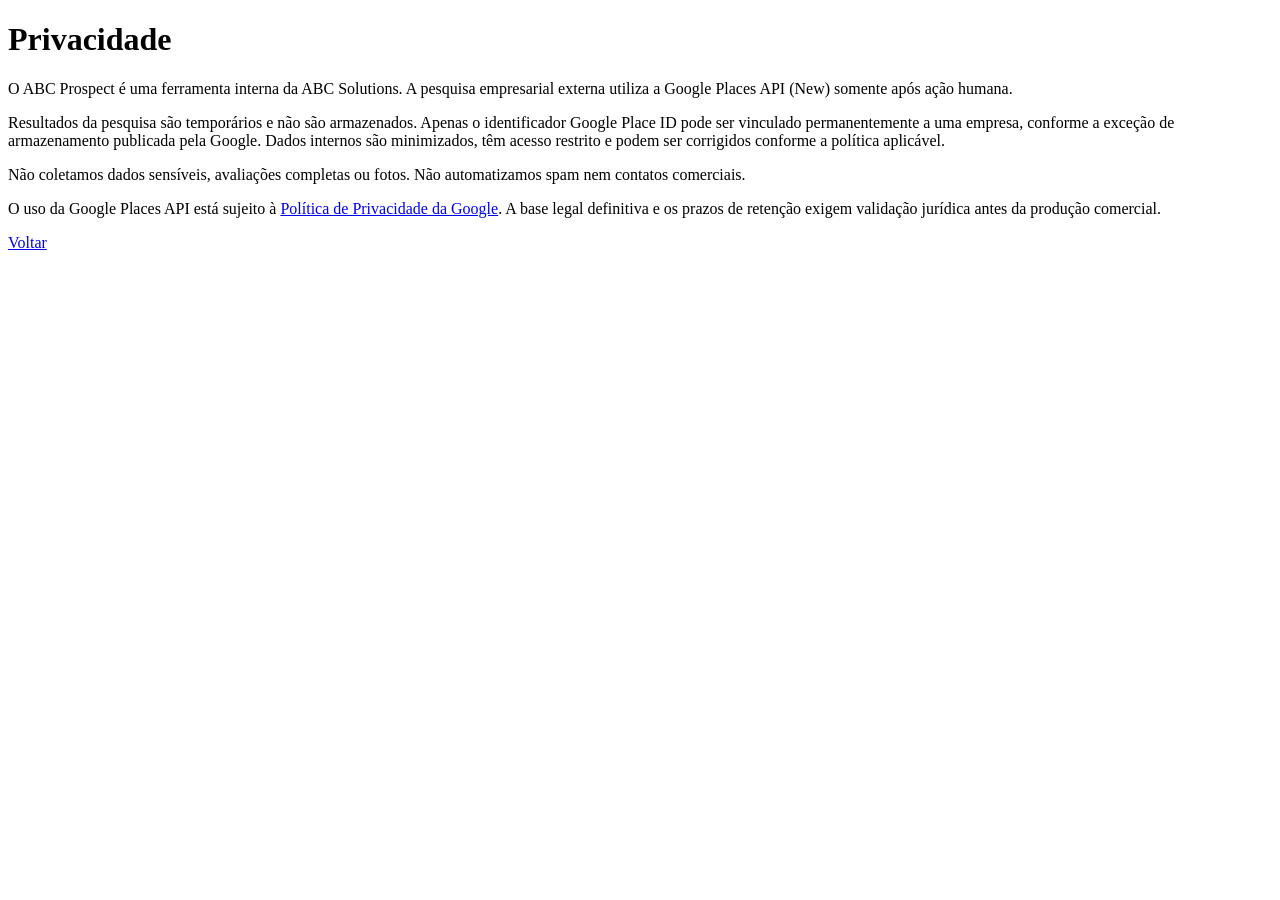
==== app/static/privacy.html @ c0f5b3ba "Implement prospect workflows and Google Places integration" ====
<!doctype html><html lang="pt-BR"><head><meta charset="utf-8"><meta name="viewport" content="width=device-width,initial-scale=1"><title>Privacidade — ABC Prospect</title><link rel="stylesheet" href="/static/styles.css"></head><body><main class="shell card legal"><h1>Privacidade</h1><p>O ABC Prospect é uma ferramenta interna da ABC Solutions. A pesquisa empresarial externa utiliza a Google Places API (New) somente após ação humana.</p><p>Resultados da pesquisa são temporários e não são armazenados. Apenas o identificador Google Place ID pode ser vinculado permanentemente a uma empresa, conforme a exceção de armazenamento publicada pela Google. Dados internos são minimizados, têm acesso restrito e podem ser corrigidos conforme a política aplicável.</p><p>Não coletamos dados sensíveis, avaliações completas ou fotos. Não automatizamos spam nem contatos comerciais.</p><p>O uso da Google Places API está sujeito à <a href="https://policies.google.com/privacy">Política de Privacidade da Google</a>. A base legal definitiva e os prazos de retenção exigem validação jurídica antes da produção comercial.</p><p><a href="/">Voltar</a></p></main></body></html>
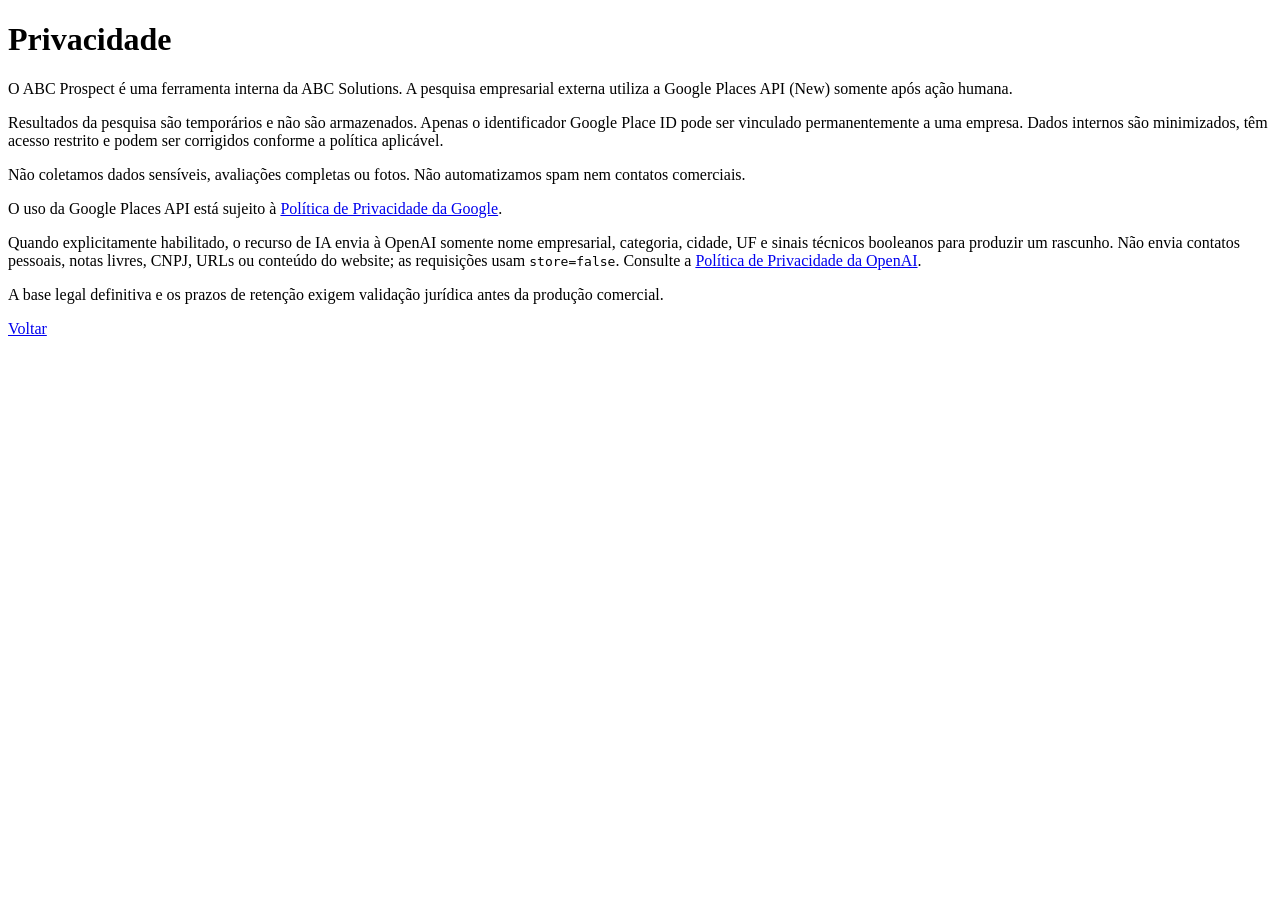
==== commit dcd24a79: "Implement human-reviewed AI drafts" ====
--- a/app/static/privacy.html
+++ b/app/static/privacy.html
@@ -1 +1,13 @@
-<!doctype html><html lang="pt-BR"><head><meta charset="utf-8"><meta name="viewport" content="width=device-width,initial-scale=1"><title>Privacidade — ABC Prospect</title><link rel="stylesheet" href="/static/styles.css"></head><body><main class="shell card legal"><h1>Privacidade</h1><p>O ABC Prospect é uma ferramenta interna da ABC Solutions. A pesquisa empresarial externa utiliza a Google Places API (New) somente após ação humana.</p><p>Resultados da pesquisa são temporários e não são armazenados. Apenas o identificador Google Place ID pode ser vinculado permanentemente a uma empresa, conforme a exceção de armazenamento publicada pela Google. Dados internos são minimizados, têm acesso restrito e podem ser corrigidos conforme a política aplicável.</p><p>Não coletamos dados sensíveis, avaliações completas ou fotos. Não automatizamos spam nem contatos comerciais.</p><p>O uso da Google Places API está sujeito à <a href="https://policies.google.com/privacy">Política de Privacidade da Google</a>. A base legal definitiva e os prazos de retenção exigem validação jurídica antes da produção comercial.</p><p><a href="/">Voltar</a></p></main></body></html>
+<!doctype html>
+<html lang="pt-BR">
+<head><meta charset="utf-8"><meta name="viewport" content="width=device-width,initial-scale=1"><title>Privacidade — ABC Prospect</title><link rel="stylesheet" href="/static/styles.css"></head>
+<body><main class="shell card legal">
+  <h1>Privacidade</h1>
+  <p>O ABC Prospect é uma ferramenta interna da ABC Solutions. A pesquisa empresarial externa utiliza a Google Places API (New) somente após ação humana.</p>
+  <p>Resultados da pesquisa são temporários e não são armazenados. Apenas o identificador Google Place ID pode ser vinculado permanentemente a uma empresa. Dados internos são minimizados, têm acesso restrito e podem ser corrigidos conforme a política aplicável.</p>
+  <p>Não coletamos dados sensíveis, avaliações completas ou fotos. Não automatizamos spam nem contatos comerciais.</p>
+  <p>O uso da Google Places API está sujeito à <a href="https://policies.google.com/privacy">Política de Privacidade da Google</a>.</p>
+  <p>Quando explicitamente habilitado, o recurso de IA envia à OpenAI somente nome empresarial, categoria, cidade, UF e sinais técnicos booleanos para produzir um rascunho. Não envia contatos pessoais, notas livres, CNPJ, URLs ou conteúdo do website; as requisições usam <code>store=false</code>. Consulte a <a href="https://openai.com/policies/privacy-policy/">Política de Privacidade da OpenAI</a>.</p>
+  <p>A base legal definitiva e os prazos de retenção exigem validação jurídica antes da produção comercial.</p>
+  <p><a href="/">Voltar</a></p>
+</main></body></html>
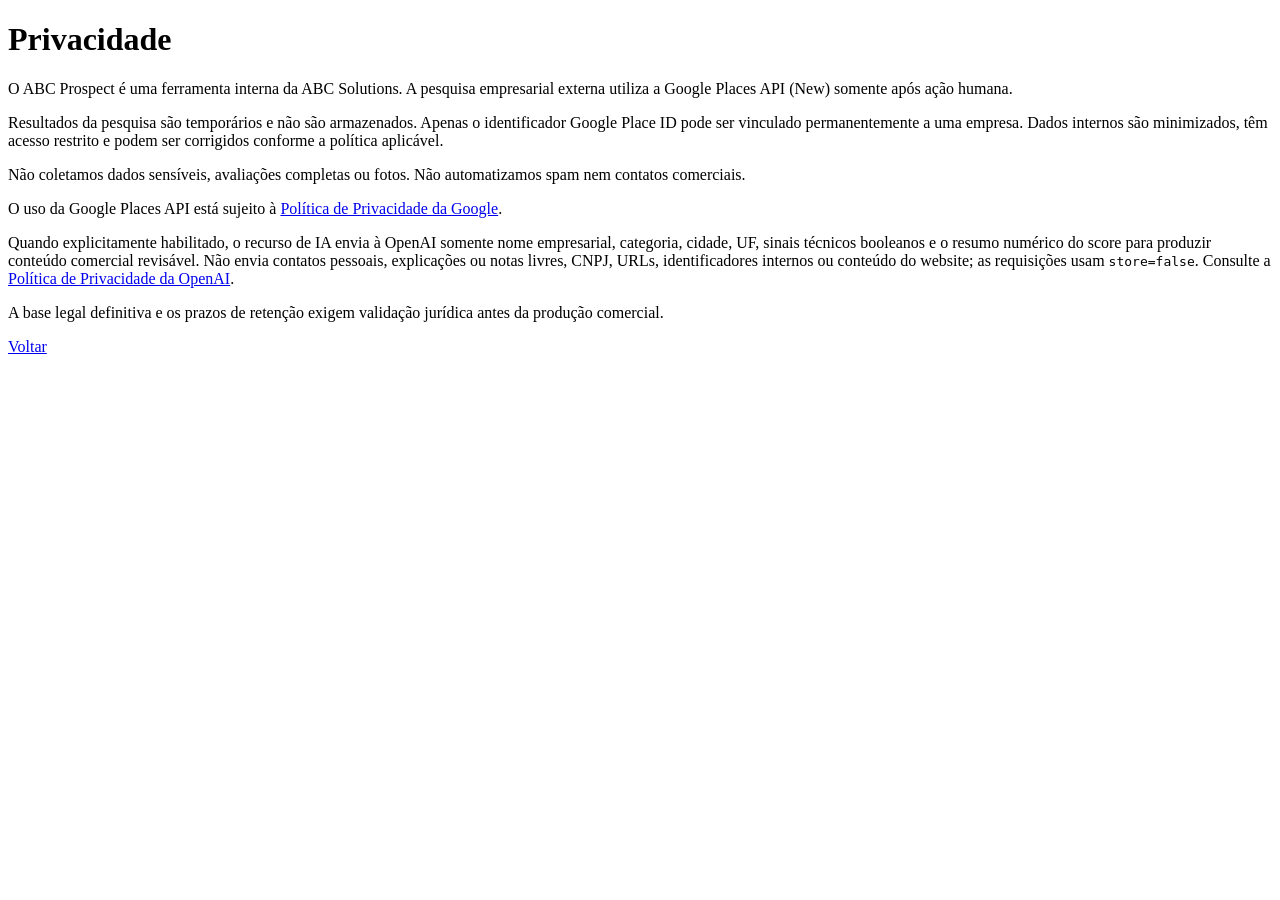
==== commit 9546839a: "Implement human-reviewed commercial diagnostics" ====
--- a/app/static/privacy.html
+++ b/app/static/privacy.html
@@ -7,7 +7,7 @@
   <p>Resultados da pesquisa são temporários e não são armazenados. Apenas o identificador Google Place ID pode ser vinculado permanentemente a uma empresa. Dados internos são minimizados, têm acesso restrito e podem ser corrigidos conforme a política aplicável.</p>
   <p>Não coletamos dados sensíveis, avaliações completas ou fotos. Não automatizamos spam nem contatos comerciais.</p>
   <p>O uso da Google Places API está sujeito à <a href="https://policies.google.com/privacy">Política de Privacidade da Google</a>.</p>
-  <p>Quando explicitamente habilitado, o recurso de IA envia à OpenAI somente nome empresarial, categoria, cidade, UF e sinais técnicos booleanos para produzir um rascunho. Não envia contatos pessoais, notas livres, CNPJ, URLs ou conteúdo do website; as requisições usam <code>store=false</code>. Consulte a <a href="https://openai.com/policies/privacy-policy/">Política de Privacidade da OpenAI</a>.</p>
+  <p>Quando explicitamente habilitado, o recurso de IA envia à OpenAI somente nome empresarial, categoria, cidade, UF, sinais técnicos booleanos e o resumo numérico do score para produzir conteúdo comercial revisável. Não envia contatos pessoais, explicações ou notas livres, CNPJ, URLs, identificadores internos ou conteúdo do website; as requisições usam <code>store=false</code>. Consulte a <a href="https://openai.com/policies/privacy-policy/">Política de Privacidade da OpenAI</a>.</p>
   <p>A base legal definitiva e os prazos de retenção exigem validação jurídica antes da produção comercial.</p>
   <p><a href="/">Voltar</a></p>
 </main></body></html>
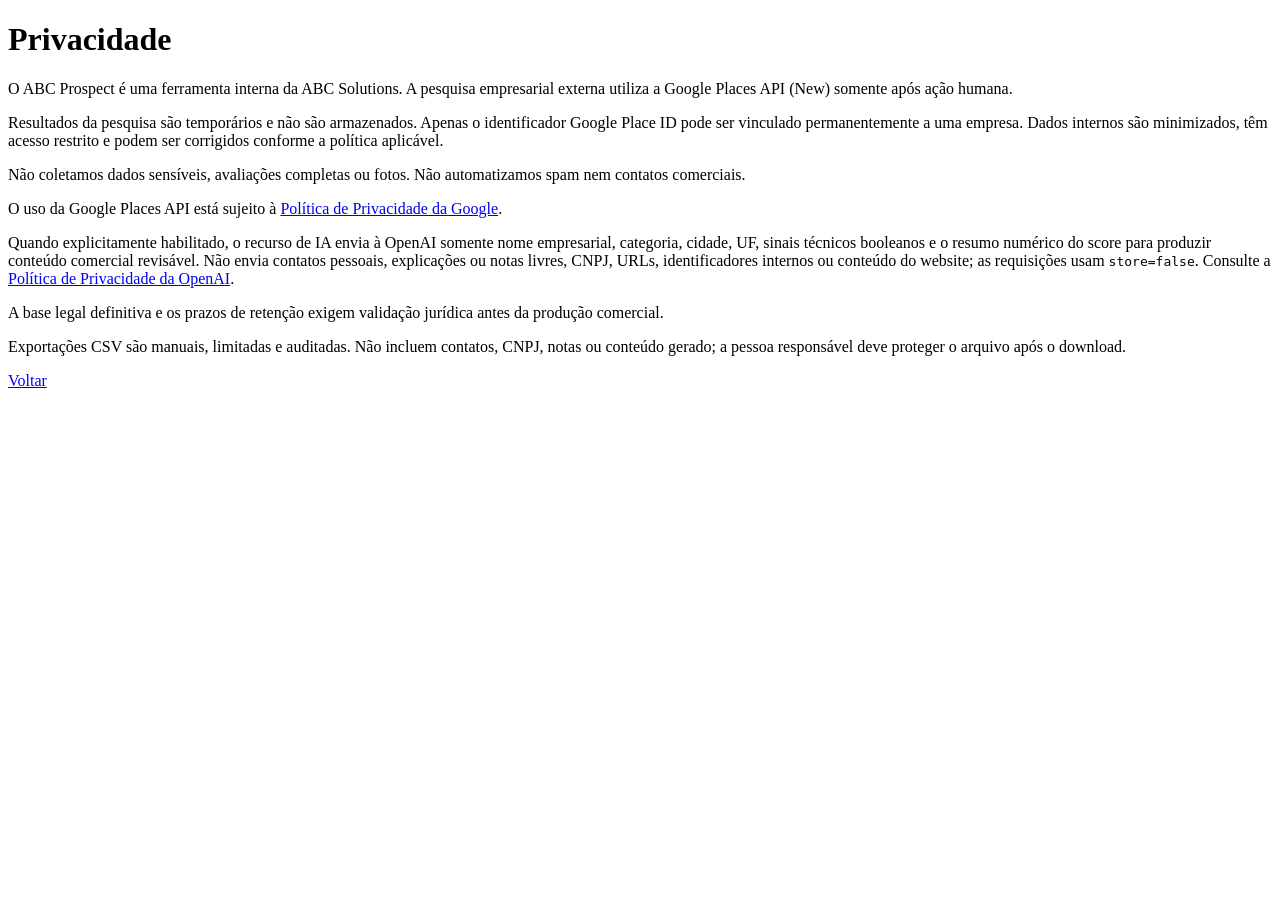
==== commit 7db38c00: "Implement audited prospect reporting" ====
--- a/app/static/privacy.html
+++ b/app/static/privacy.html
@@ -9,5 +9,6 @@
   <p>O uso da Google Places API está sujeito à <a href="https://policies.google.com/privacy">Política de Privacidade da Google</a>.</p>
   <p>Quando explicitamente habilitado, o recurso de IA envia à OpenAI somente nome empresarial, categoria, cidade, UF, sinais técnicos booleanos e o resumo numérico do score para produzir conteúdo comercial revisável. Não envia contatos pessoais, explicações ou notas livres, CNPJ, URLs, identificadores internos ou conteúdo do website; as requisições usam <code>store=false</code>. Consulte a <a href="https://openai.com/policies/privacy-policy/">Política de Privacidade da OpenAI</a>.</p>
   <p>A base legal definitiva e os prazos de retenção exigem validação jurídica antes da produção comercial.</p>
+  <p>Exportações CSV são manuais, limitadas e auditadas. Não incluem contatos, CNPJ, notas ou conteúdo gerado; a pessoa responsável deve proteger o arquivo após o download.</p>
   <p><a href="/">Voltar</a></p>
 </main></body></html>
